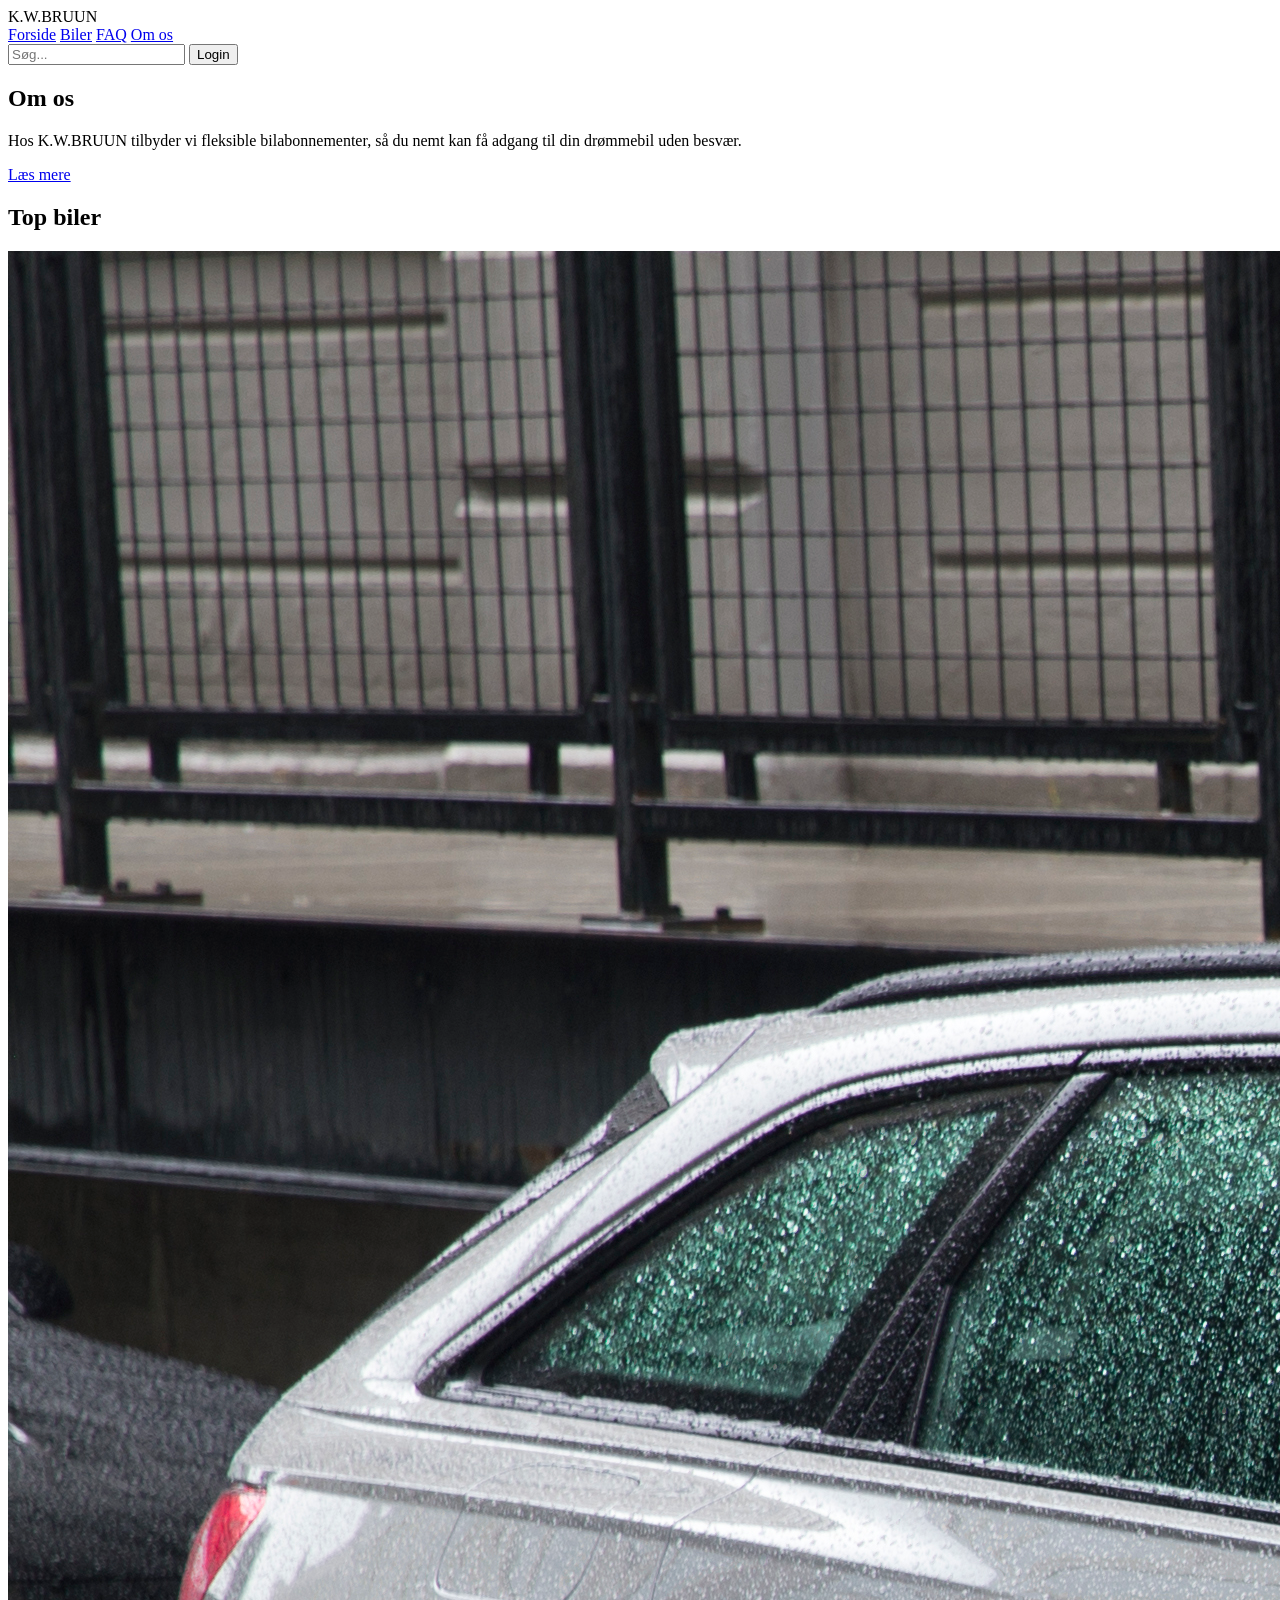
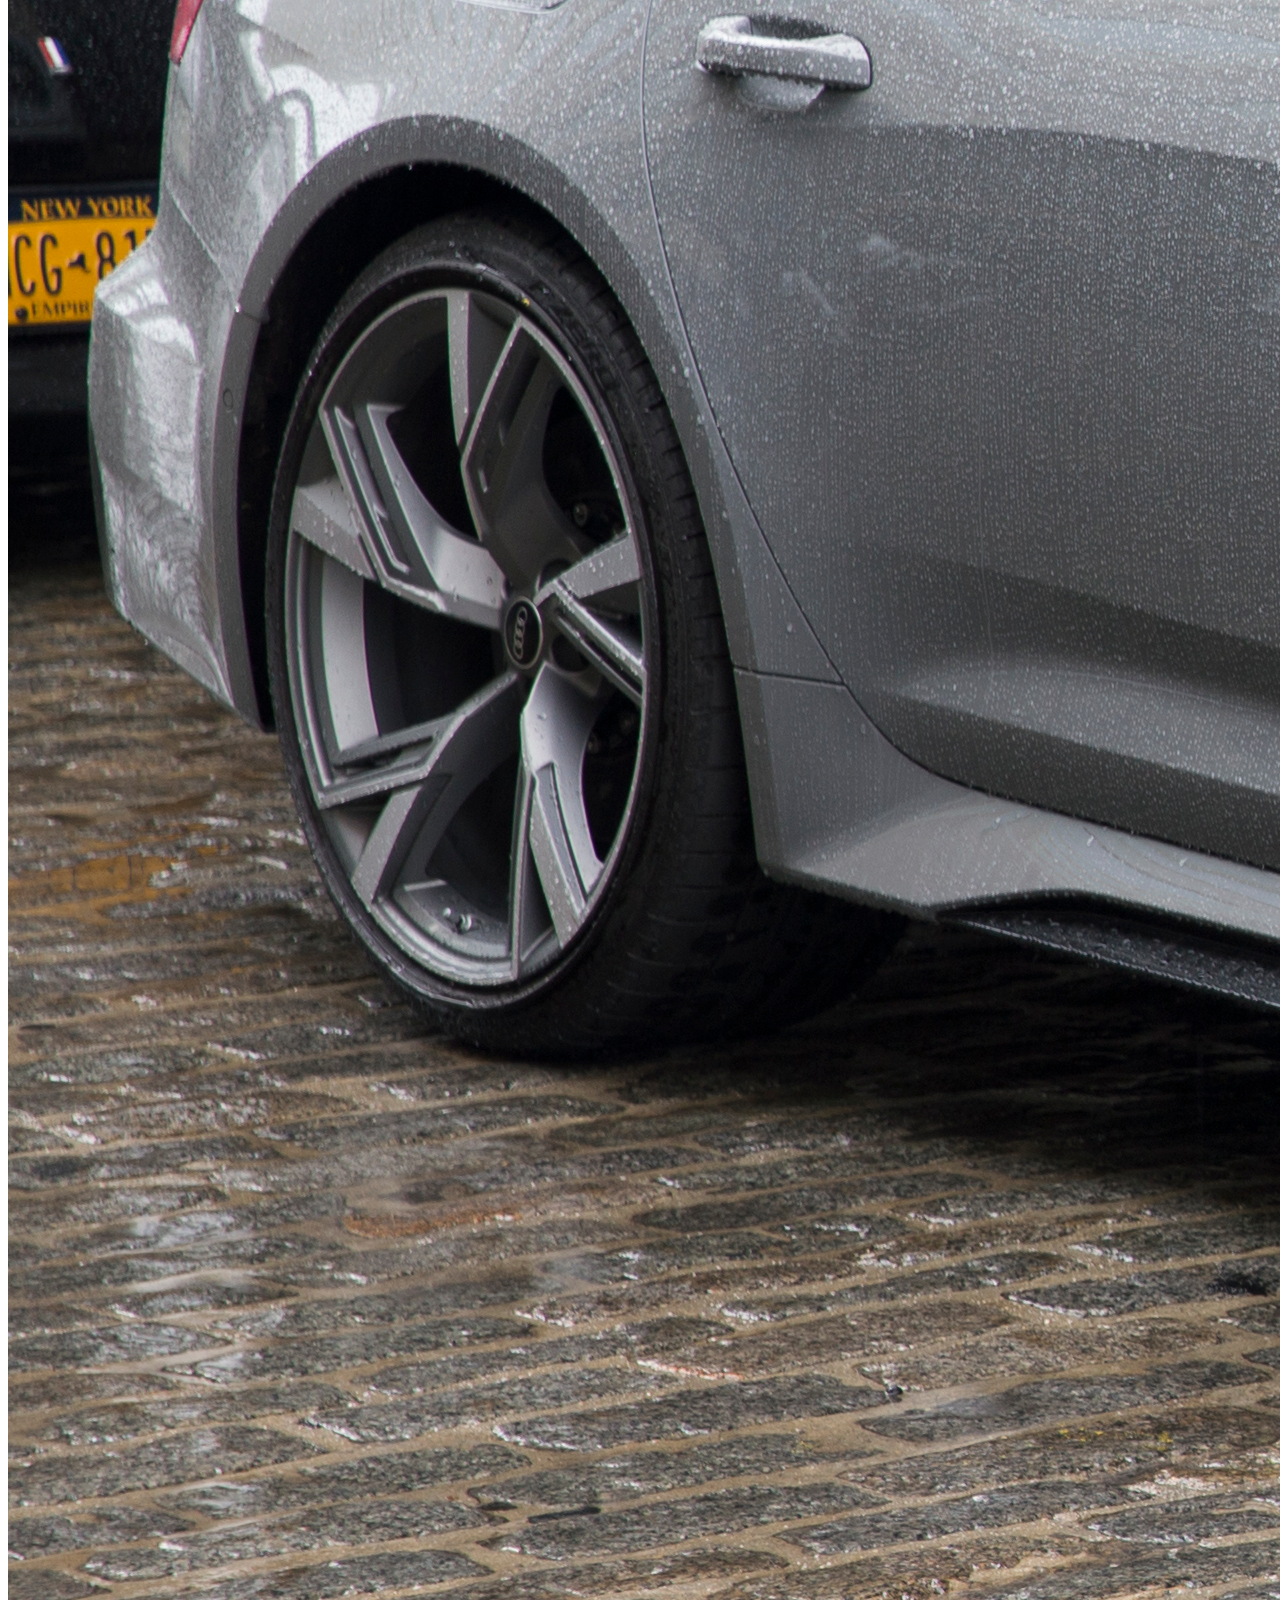
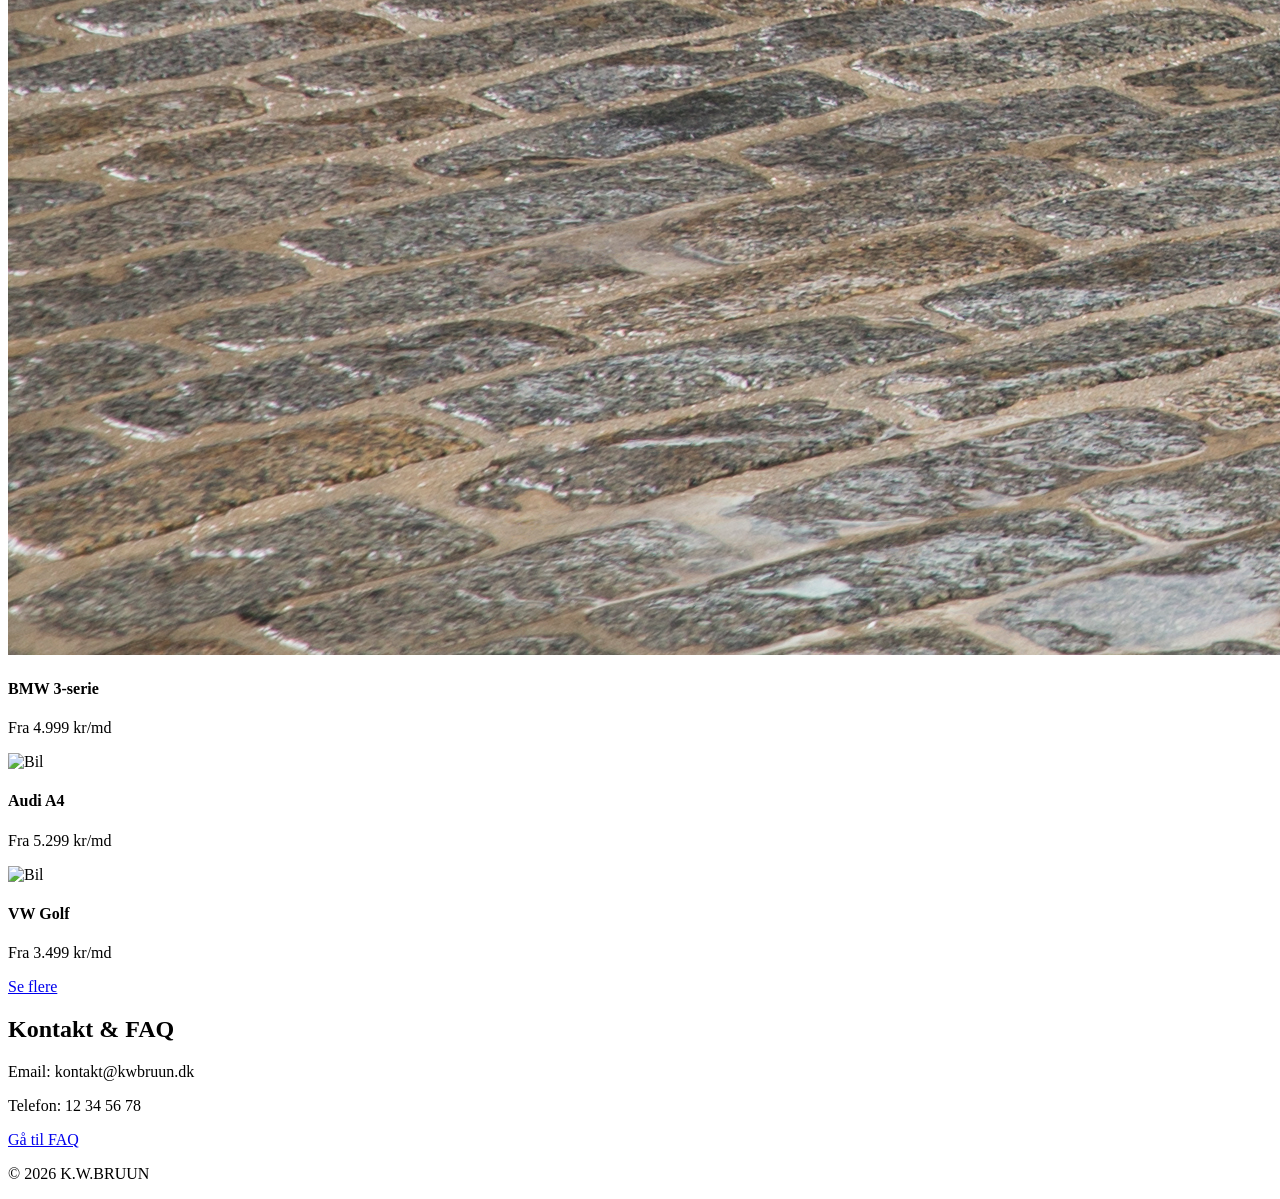
==== src/main/resources/templates/index.html @ f574a7d2 "hejsa" ====
<!DOCTYPE html>
<html lang="da">
<head>
    <meta charset="UTF-8">
    <title>K.W.BRUUN - Forside</title>
    <link rel="stylesheet" href="/static/style.css">
    <meta name="viewport" content="width=device-width, initial-scale=1.0">


</head>

<body>


<!-- HEADER -->
<header>
    <div class="logo">K.W.BRUUN</div>

    <nav>
        <a href="index.html">Forside</a>
        <a href="biler.html">Biler</a>
        <a href="faq.html">FAQ</a>
        <a href="omos.html">Om os</a>
    </nav>

    <div class="right-section">
        <input type="text" placeholder="Søg..." class="search-box">
        <a href="login.html">
            <button class="login-btn">Login</button>
        </a>
    </div>
</header>

<!-- OM OS PREVIEW -->
<section>
    <h2>Om os</h2>
    <p>
        Hos K.W.BRUUN tilbyder vi fleksible bilabonnementer, så du nemt kan få adgang til din drømmebil uden besvær.
    </p>
    <a href="omos.html" class="btn">Læs mere</a>
</section>

<!-- TOP BILER -->
<section>
    <h2>Top biler</h2>

    <div class="cars">
        <div class="car-card">
            <img src="images/AudiRS6.jpg" alt="Bil">
            <h4>BMW 3-serie</h4>
            <p>Fra 4.999 kr/md</p>
        </div>

        <div class="car-card">
            <img src="https://via.placeholder.com/200x120" alt="Bil">
            <h4>Audi A4</h4>
            <p>Fra 5.299 kr/md</p>
        </div>

        <div class="car-card">
            <img src="https://via.placeholder.com/200x120" alt="Bil">
            <h4>VW Golf</h4>
            <p>Fra 3.499 kr/md</p>
        </div>
    </div>

    <a href="biler.html" class="btn">Se flere</a>
</section>

<!-- KONTAKT + FAQ -->
<section>
    <h2>Kontakt & FAQ</h2>
    <p>Email: kontakt@kwbruun.dk</p>
    <p>Telefon: 12 34 56 78</p>

    <a href="faq.html" class="btn">Gå til FAQ</a>
</section>

<!-- FOOTER -->
<footer>
    <p>© 2026 K.W.BRUUN</p>
</footer>

</body>
</html>
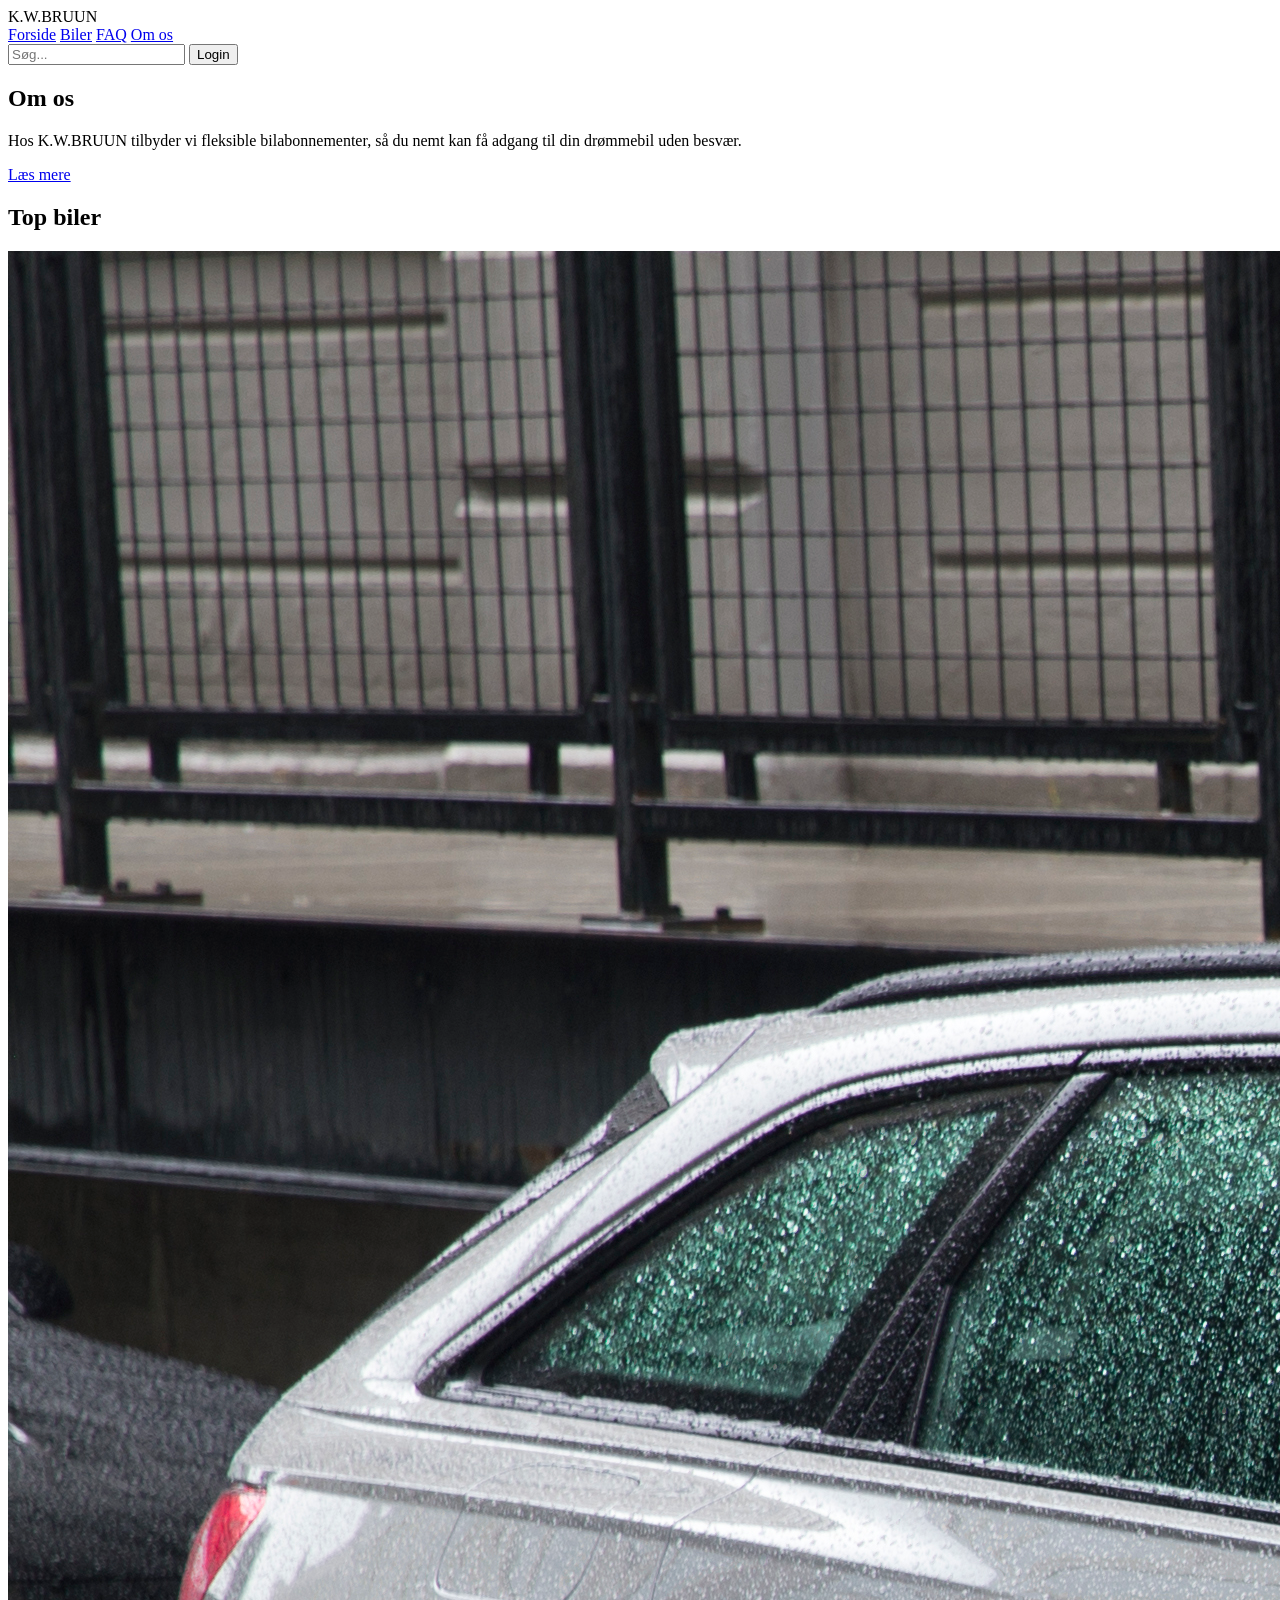
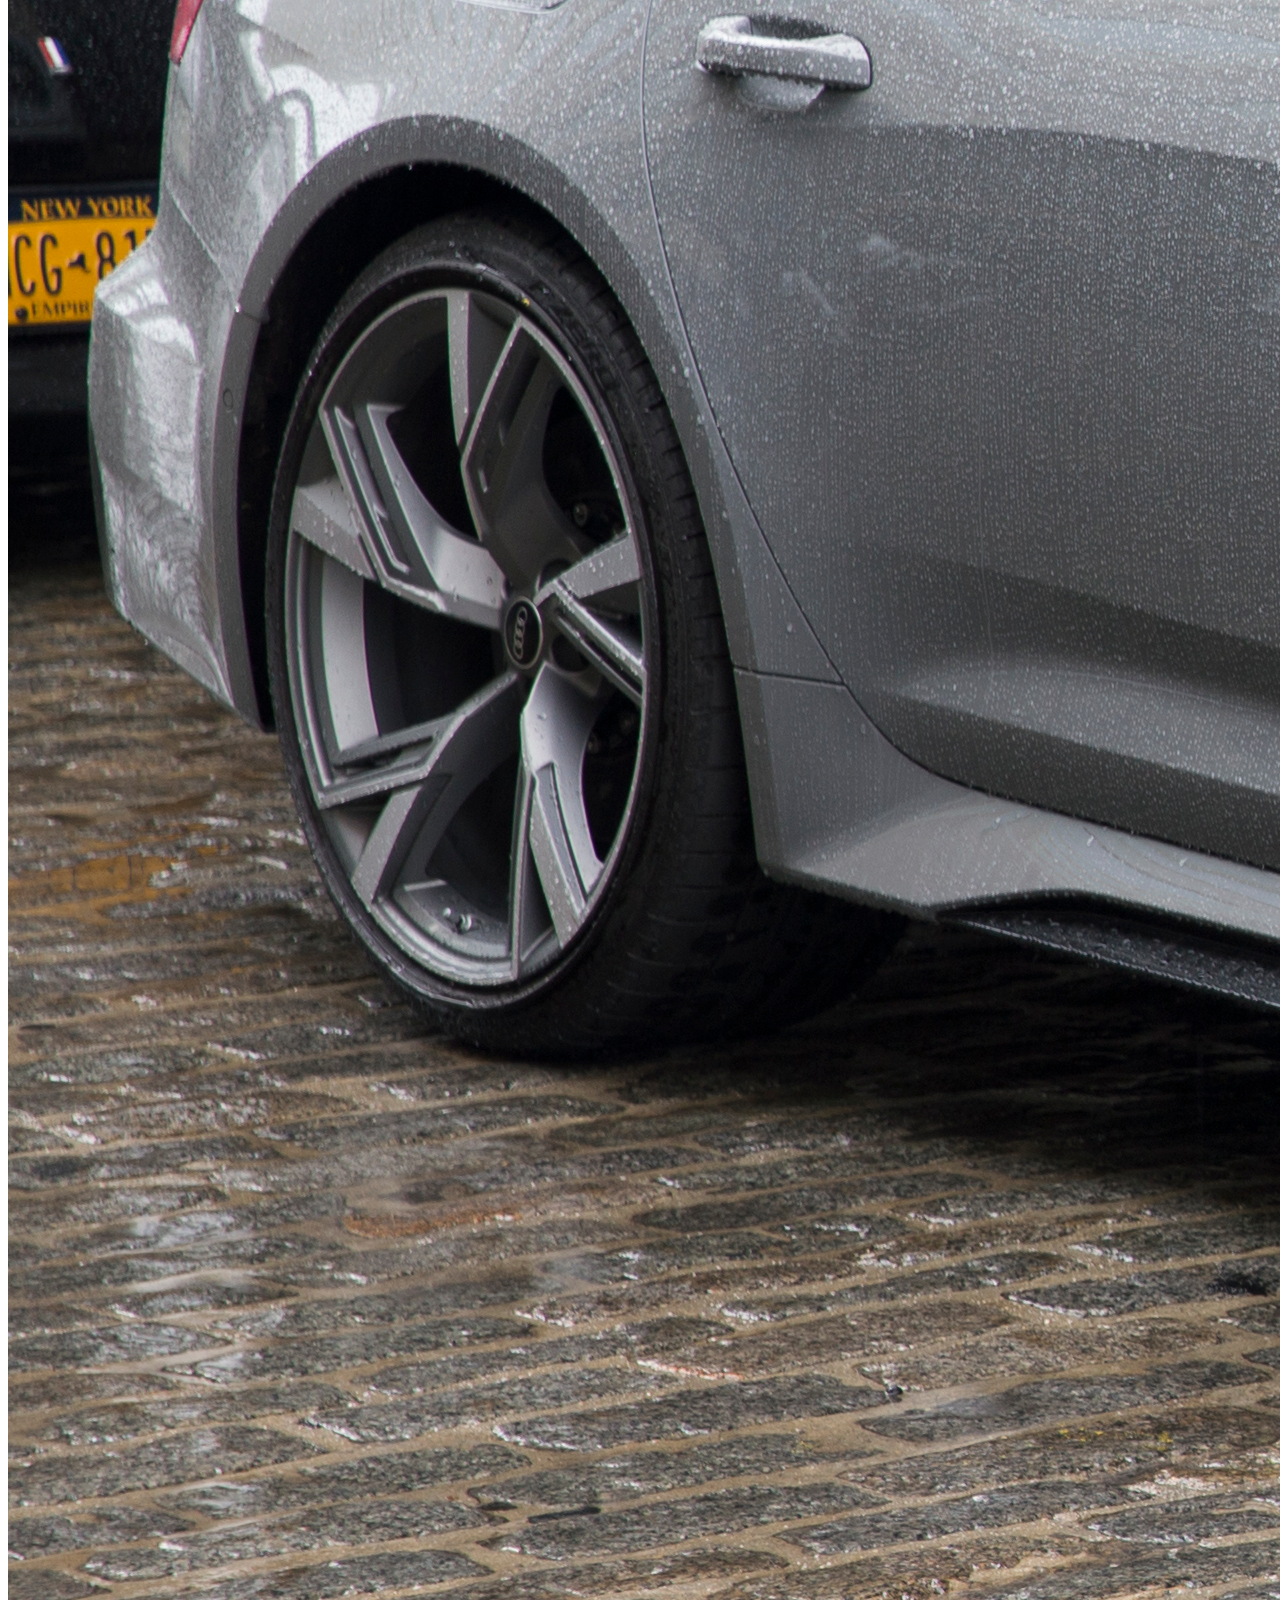
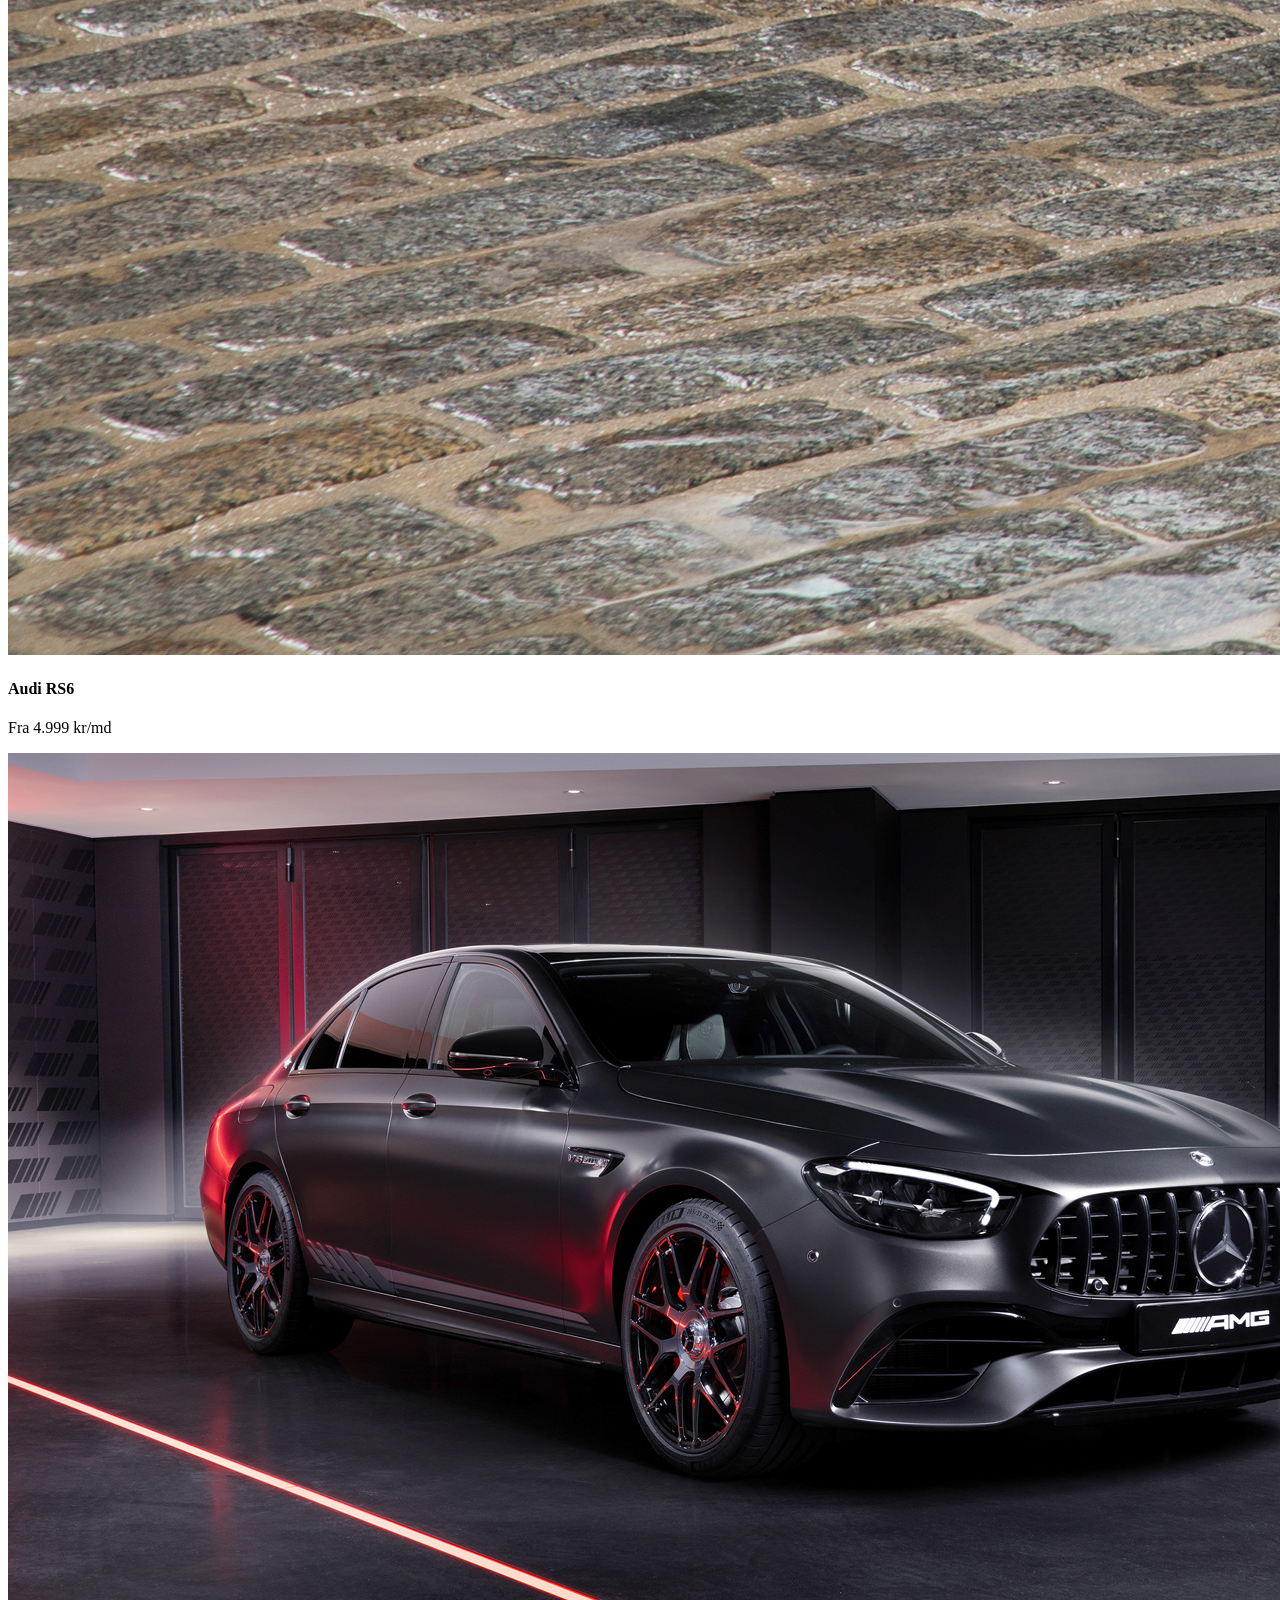
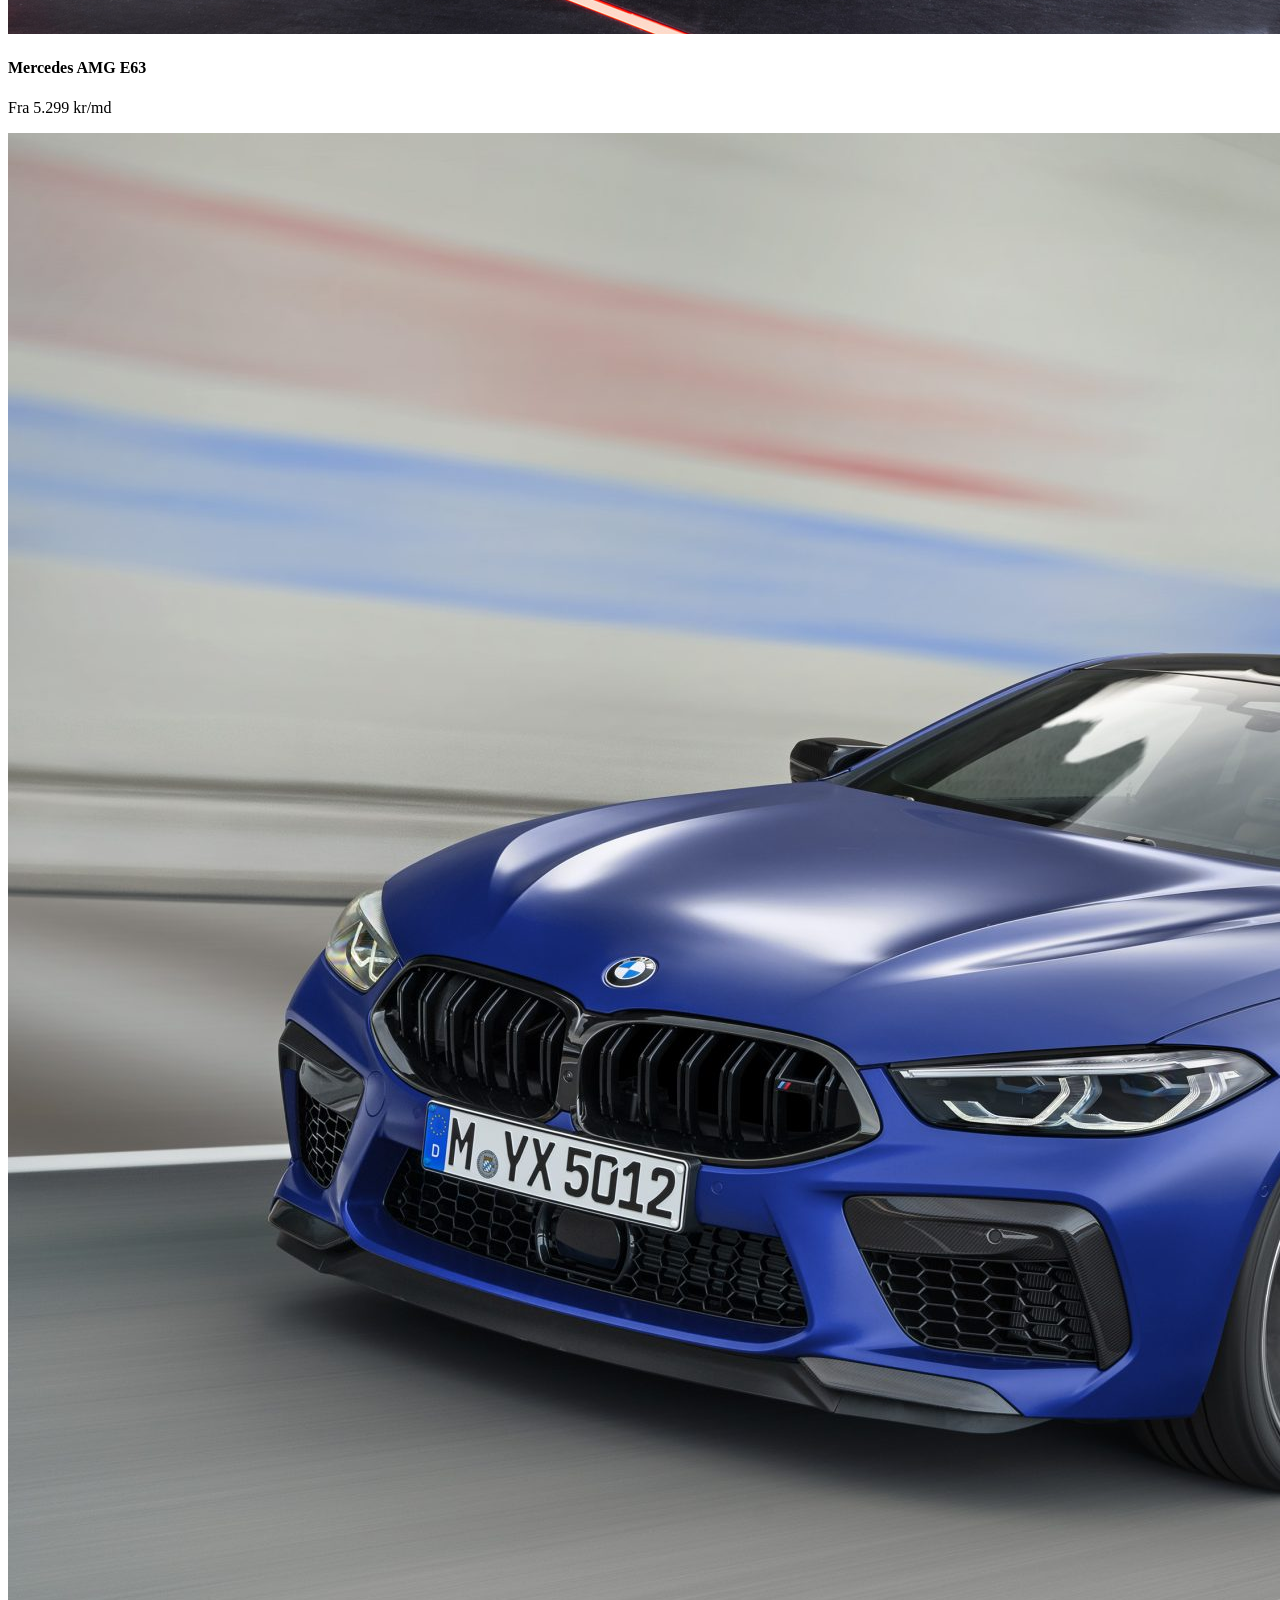
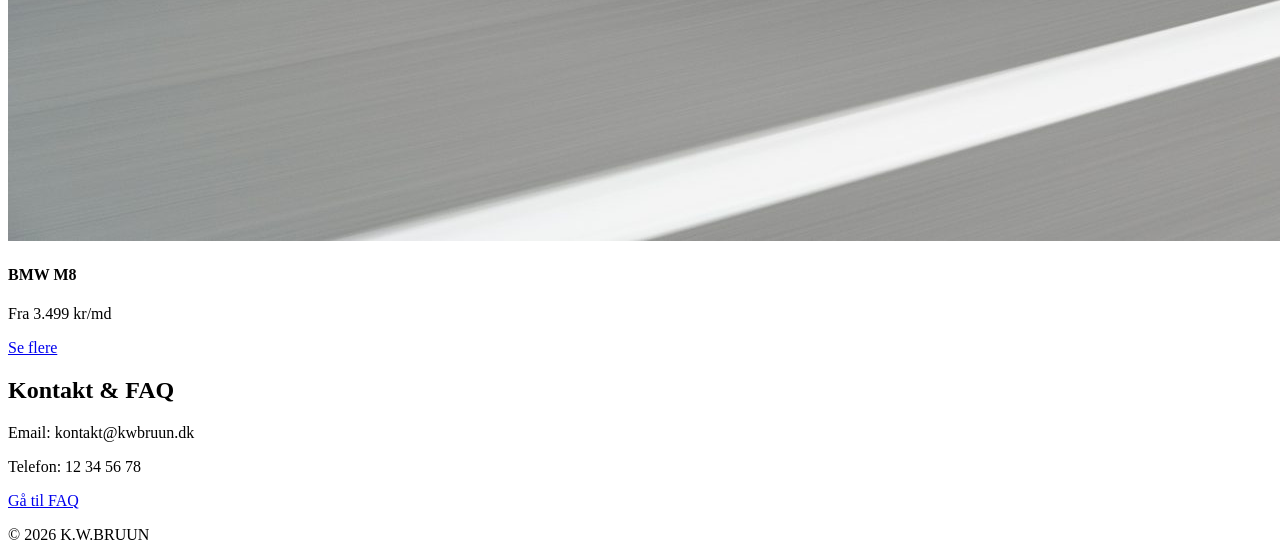
==== commit 928c7901: "hejsa" ====
--- a/src/main/resources/templates/index.html
+++ b/src/main/resources/templates/index.html
@@ -47,24 +47,24 @@
     <div class="cars">
         <div class="car-card">
             <img src="images/AudiRS6.jpg" alt="Bil">
-            <h4>BMW 3-serie</h4>
+            <h4>Audi RS6</h4>
             <p>Fra 4.999 kr/md</p>
         </div>
 
         <div class="car-card">
-            <img src="https://via.placeholder.com/200x120" alt="Bil">
-            <h4>Audi A4</h4>
+            <img src="images/Mercedes%20AMG%20E63.jpg" alt="Bil">
+            <h4>Mercedes AMG E63</h4>
             <p>Fra 5.299 kr/md</p>
         </div>
 
         <div class="car-card">
-            <img src="https://via.placeholder.com/200x120" alt="Bil">
-            <h4>VW Golf</h4>
+            <img src="images/BMW%20M8.jpg" alt="Bil">
+            <h4>BMW M8</h4>
             <p>Fra 3.499 kr/md</p>
         </div>
     </div>
 
-    <a href="biler.html" class="btn">Se flere</a>
+    <a href="BilBibliotek.html" class="btn">Se flere</a>
 </section>
 
 <!-- KONTAKT + FAQ -->
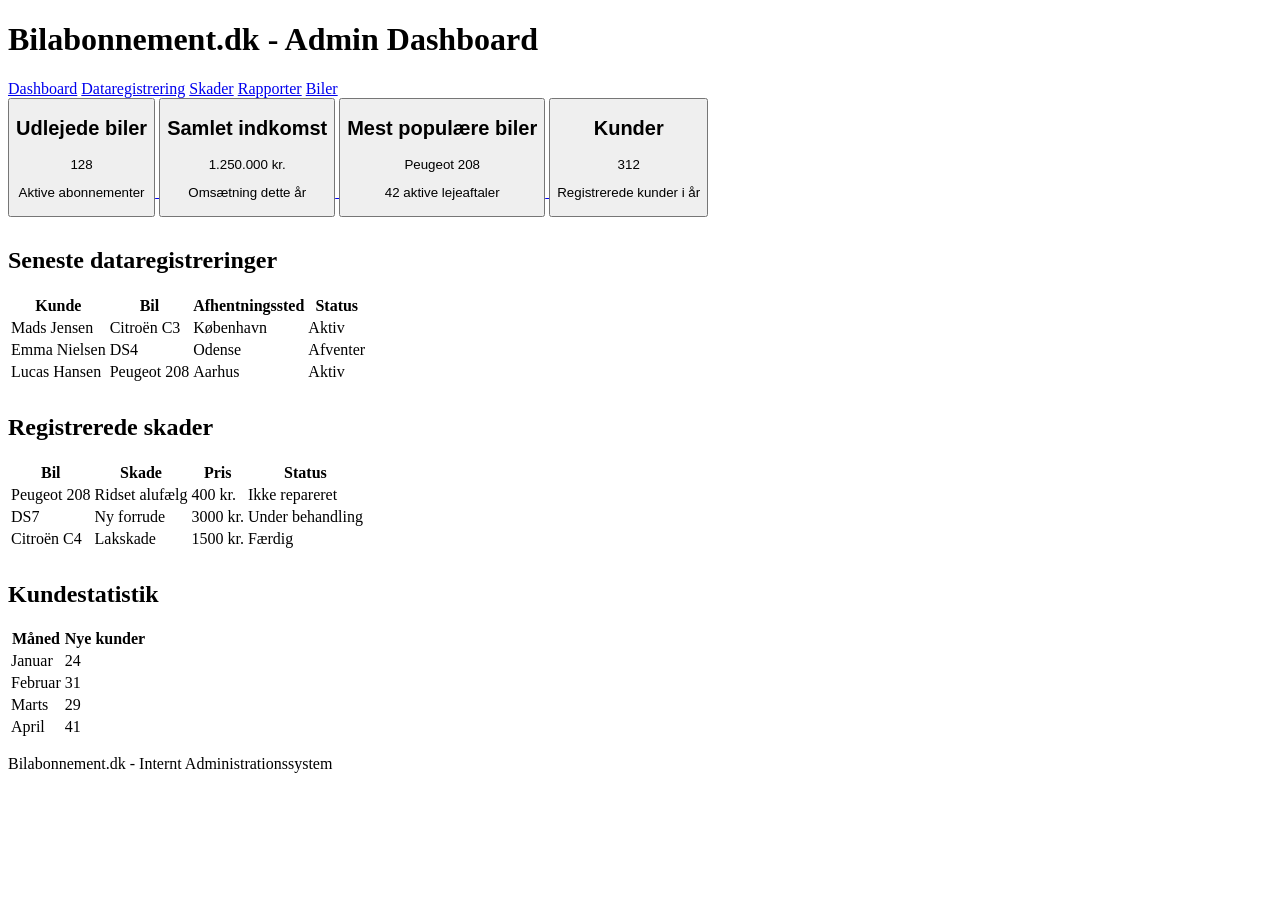
==== commit add55eb8: "hejsa" ====
--- a/src/main/resources/templates/index.html
+++ b/src/main/resources/templates/index.html
@@ -2,83 +2,218 @@
 <html lang="da">
 <head>
     <meta charset="UTF-8">
-    <title>K.W.BRUUN - Forside</title>
     <link rel="stylesheet" href="/static/style.css">
     <meta name="viewport" content="width=device-width, initial-scale=1.0">
 
+    <title>Bilabonnement Admin Dashboard</title>
+
+
 
 </head>
 
 <body>
 
-
-<!-- HEADER -->
 <header>
-    <div class="logo">K.W.BRUUN</div>
+
+    <h1>Bilabonnement.dk - Admin Dashboard</h1>
 
     <nav>
-        <a href="index.html">Forside</a>
-        <a href="biler.html">Biler</a>
-        <a href="faq.html">FAQ</a>
-        <a href="omos.html">Om os</a>
+        <a href="index.html">Dashboard</a>
+        <a href="dataregistrering.html">Dataregistrering</a>
+        <a href="skader.html">Skader</a>
+        <a href="rapporter.html">Rapporter</a>
+        <a href="#">Biler</a>
     </nav>
 
-    <div class="right-section">
-        <input type="text" placeholder="Søg..." class="search-box">
-        <a href="login.html">
-            <button class="login-btn">Login</button>
-        </a>
-    </div>
 </header>
 
-<!-- OM OS PREVIEW -->
-<section>
-    <h2>Om os</h2>
-    <p>
-        Hos K.W.BRUUN tilbyder vi fleksible bilabonnementer, så du nemt kan få adgang til din drømmebil uden besvær.
-    </p>
-    <a href="omos.html" class="btn">Læs mere</a>
-</section>
-
-<!-- TOP BILER -->
-<section>
-    <h2>Top biler</h2>
-
-    <div class="cars">
-        <div class="car-card">
-            <img src="images/AudiRS6.jpg" alt="Bil">
-            <h4>Audi RS6</h4>
-            <p>Fra 4.999 kr/md</p>
-        </div>
-
-        <div class="car-card">
-            <img src="images/Mercedes%20AMG%20E63.jpg" alt="Bil">
-            <h4>Mercedes AMG E63</h4>
-            <p>Fra 5.299 kr/md</p>
-        </div>
-
-        <div class="car-card">
-            <img src="images/BMW%20M8.jpg" alt="Bil">
-            <h4>BMW M8</h4>
-            <p>Fra 3.499 kr/md</p>
-        </div>
-    </div>
-
-    <a href="BilBibliotek.html" class="btn">Se flere</a>
-</section>
-
-<!-- KONTAKT + FAQ -->
-<section>
-    <h2>Kontakt & FAQ</h2>
-    <p>Email: kontakt@kwbruun.dk</p>
-    <p>Telefon: 12 34 56 78</p>
-
-    <a href="faq.html" class="btn">Gå til FAQ</a>
-</section>
-
-<!-- FOOTER -->
+<div class="container">
+
+    <div class="dashboard">
+
+        <!-- Antal udlejede biler -->
+        <a href="udlejedeBiler.html">
+            <button>
+        <div class="card">
+
+            <h2>Udlejede biler</h2>
+
+            <p class="big-number">128</p>
+
+            <p>Aktive abonnementer</p>
+
+        </div>
+            </button>
+        </a>
+
+        <!-- Samlet indkomst -->
+        <a href="indkomst.html">
+            <button>
+        <div class="card">
+
+            <h2>Samlet indkomst</h2>
+
+            <p class="big-number">1.250.000 kr.</p>
+
+            <p>Omsætning dette år</p>
+
+        </div>
+            </button>
+        </a>
+        
+
+        <!-- Mest populære bil -->
+        <a href="MestPopulæreBiler.html">
+        <button>
+        <div class="card">
+
+            <h2>Mest populære biler</h2>
+
+            <p class="big-number">Peugeot 208</p>
+
+            <p>42 aktive lejeaftaler</p>
+
+        </div>
+        </button>
+        </a>
+
+        <!-- Kunder -->
+        <a href="kunder.html">
+            <button>
+        <div class="card">
+
+            <h2>Kunder</h2>
+
+            <p class="big-number">312</p>
+
+            <p>Registrerede kunder i år</p>
+
+        </div>
+            </button>
+        </a>
+
+    </div>
+
+    <!-- Dataregistrering -->
+    <div class="card" style="margin-top: 30px;">
+
+        <h2>Seneste dataregistreringer</h2>
+
+        <table>
+
+            <tr>
+                <th>Kunde</th>
+                <th>Bil</th>
+                <th>Afhentningssted</th>
+                <th>Status</th>
+            </tr>
+
+            <tr>
+                <td>Mads Jensen</td>
+                <td>Citroën C3</td>
+                <td>København</td>
+                <td>Aktiv</td>
+            </tr>
+
+            <tr>
+                <td>Emma Nielsen</td>
+                <td>DS4</td>
+                <td>Odense</td>
+                <td>Afventer</td>
+            </tr>
+
+            <tr>
+                <td>Lucas Hansen</td>
+                <td>Peugeot 208</td>
+                <td>Aarhus</td>
+                <td>Aktiv</td>
+            </tr>
+
+        </table>
+
+    </div>
+
+    <!-- Skader -->
+    <div class="card" style="margin-top: 30px;">
+
+        <h2>Registrerede skader</h2>
+
+        <table>
+
+            <tr>
+                <th>Bil</th>
+                <th>Skade</th>
+                <th>Pris</th>
+                <th>Status</th>
+            </tr>
+
+            <tr>
+                <td>Peugeot 208</td>
+                <td>Ridset alufælg</td>
+                <td>400 kr.</td>
+                <td>Ikke repareret</td>
+            </tr>
+
+            <tr>
+                <td>DS7</td>
+                <td>Ny forrude</td>
+                <td>3000 kr.</td>
+                <td>Under behandling</td>
+            </tr>
+
+            <tr>
+                <td>Citroën C4</td>
+                <td>Lakskade</td>
+                <td>1500 kr.</td>
+                <td>Færdig</td>
+            </tr>
+
+        </table>
+
+    </div>
+
+    <!-- Statistik -->
+    <div class="card" style="margin-top: 30px;">
+
+        <h2>Kundestatistik</h2>
+
+        <table>
+
+            <tr>
+                <th>Måned</th>
+                <th>Nye kunder</th>
+            </tr>
+
+            <tr>
+                <td>Januar</td>
+                <td>24</td>
+            </tr>
+
+            <tr>
+                <td>Februar</td>
+                <td>31</td>
+            </tr>
+
+            <tr>
+                <td>Marts</td>
+                <td>29</td>
+            </tr>
+
+            <tr>
+                <td>April</td>
+                <td>41</td>
+            </tr>
+
+        </table>
+
+    </div>
+
+</div>
+
 <footer>
-    <p>© 2026 K.W.BRUUN</p>
+
+    <p>Bilabonnement.dk - Internt Administrationssystem</p>
+
 </footer>
 
 </body>
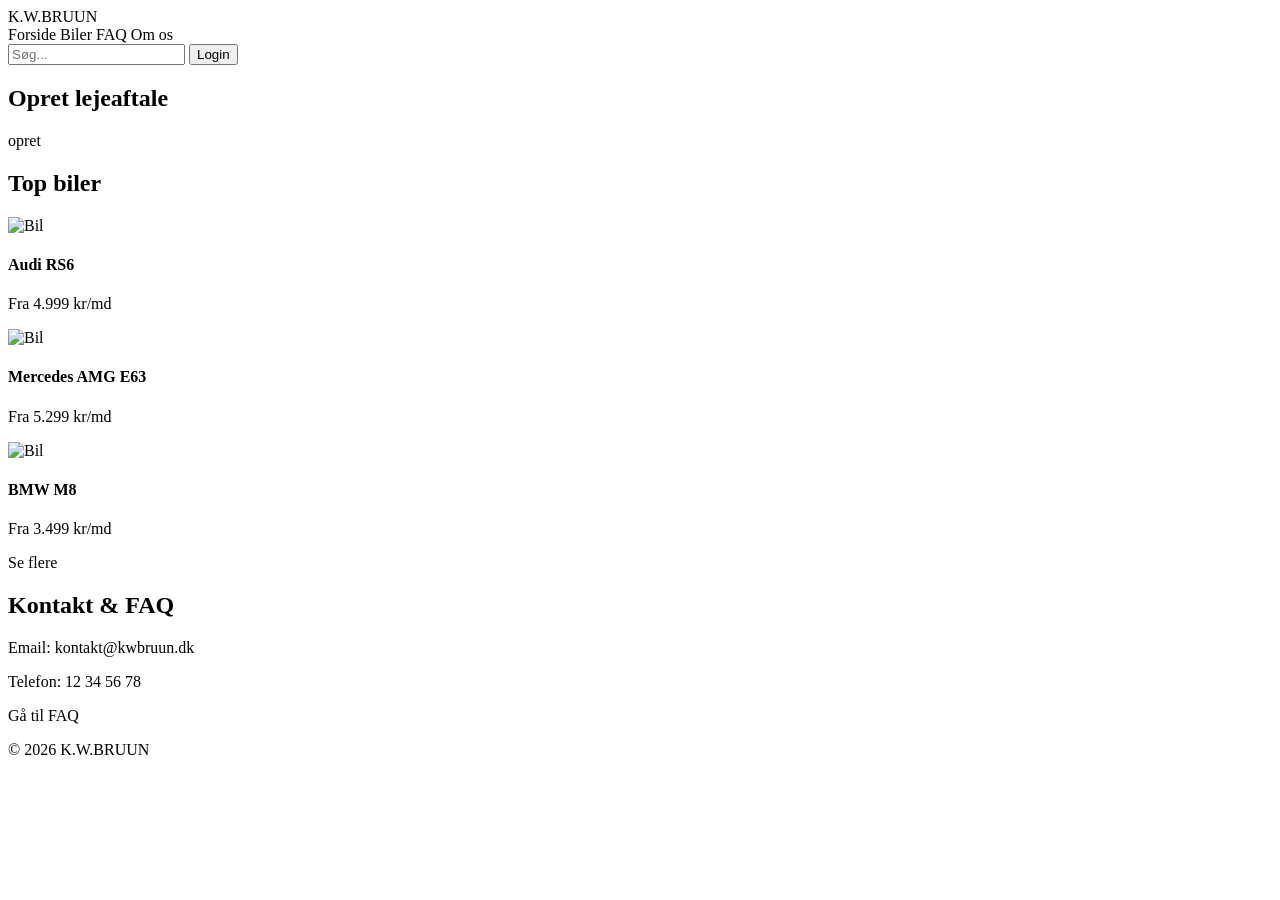
==== commit 12d82561: "hejsa" ====
--- a/src/main/resources/templates/index.html
+++ b/src/main/resources/templates/index.html
@@ -2,218 +2,80 @@
 <html lang="da">
 <head>
     <meta charset="UTF-8">
-    <link rel="stylesheet" href="/static/style.css">
+    <title>K.W.BRUUN - Forside</title>
+    <link rel="stylesheet" th:href="@{/style.css}">
     <meta name="viewport" content="width=device-width, initial-scale=1.0">
-
-    <title>Bilabonnement Admin Dashboard</title>
-
 
 
 </head>
 
 <body>
 
+
+<!-- HEADER -->
 <header>
-
-    <h1>Bilabonnement.dk - Admin Dashboard</h1>
+    <div class="logo">K.W.BRUUN</div>
 
     <nav>
-        <a href="index.html">Dashboard</a>
-        <a href="dataregistrering.html">Dataregistrering</a>
-        <a href="skader.html">Skader</a>
-        <a href="rapporter.html">Rapporter</a>
-        <a href="#">Biler</a>
+            <a th:href="@{/}">Forside</a>
+            <a th:href="@{/cars}">Biler</a>
+            <a th:href="@{/faq}">FAQ</a>
+            <a th:href="@{/om-os}">Om os</a>
     </nav>
 
+    <div class="right-section">
+        <input type="text" placeholder="Søg..." class="search-box">
+        <a th:href="@{/login}">
+            <button class="login-btn">Login</button>
+        </a>
+    </div>
 </header>
 
-<div class="container">
+<!-- OM OS PREVIEW -->
+<section>
+    <h2>Opret lejeaftale</h2>
+    <a th:href="@{lejeaftale}" class="btn">opret</a>
+</section>
 
-    <div class="dashboard">
+<!-- TOP BILER -->
+<section>
+    <h2>Top biler</h2>
 
-        <!-- Antal udlejede biler -->
-        <a href="udlejedeBiler.html">
-            <button>
-        <div class="card">
+    <div class="cars">
+        <div class="car-card">
+            <img src="images/AudiRS6.jpg" alt="Bil">
+            <h4>Audi RS6</h4>
+            <p>Fra 4.999 kr/md</p>
+        </div>
 
-            <h2>Udlejede biler</h2>
+        <div class="car-card">
+            <img src="images/Mercedes%20AMG%20E63.jpg" alt="Bil">
+            <h4>Mercedes AMG E63</h4>
+            <p>Fra 5.299 kr/md</p>
+        </div>
 
-            <p class="big-number">128</p>
-
-            <p>Aktive abonnementer</p>
-
+        <div class="car-card">
+            <img src="images/BMW%20M8.jpg" alt="Bil">
+            <h4>BMW M8</h4>
+            <p>Fra 3.499 kr/md</p>
         </div>
-            </button>
-        </a>
-
-        <!-- Samlet indkomst -->
-        <a href="indkomst.html">
-            <button>
-        <div class="card">
-
-            <h2>Samlet indkomst</h2>
-
-            <p class="big-number">1.250.000 kr.</p>
-
-            <p>Omsætning dette år</p>
-
-        </div>
-            </button>
-        </a>
-        
-
-        <!-- Mest populære bil -->
-        <a href="MestPopulæreBiler.html">
-        <button>
-        <div class="card">
-
-            <h2>Mest populære biler</h2>
-
-            <p class="big-number">Peugeot 208</p>
-
-            <p>42 aktive lejeaftaler</p>
-
-        </div>
-        </button>
-        </a>
-
-        <!-- Kunder -->
-        <a href="kunder.html">
-            <button>
-        <div class="card">
-
-            <h2>Kunder</h2>
-
-            <p class="big-number">312</p>
-
-            <p>Registrerede kunder i år</p>
-
-        </div>
-            </button>
-        </a>
-
     </div>
 
-    <!-- Dataregistrering -->
-    <div class="card" style="margin-top: 30px;">
+    <a th:href="@{cars}" class="btn">Se flere</a>
+</section>
 
-        <h2>Seneste dataregistreringer</h2>
+<!-- KONTAKT + FAQ -->
+<section>
+    <h2>Kontakt & FAQ</h2>
+    <p>Email: kontakt@kwbruun.dk</p>
+    <p>Telefon: 12 34 56 78</p>
 
-        <table>
+    <a th:href="@{faq}" class="btn">Gå til FAQ</a>
+</section>
 
-            <tr>
-                <th>Kunde</th>
-                <th>Bil</th>
-                <th>Afhentningssted</th>
-                <th>Status</th>
-            </tr>
-
-            <tr>
-                <td>Mads Jensen</td>
-                <td>Citroën C3</td>
-                <td>København</td>
-                <td>Aktiv</td>
-            </tr>
-
-            <tr>
-                <td>Emma Nielsen</td>
-                <td>DS4</td>
-                <td>Odense</td>
-                <td>Afventer</td>
-            </tr>
-
-            <tr>
-                <td>Lucas Hansen</td>
-                <td>Peugeot 208</td>
-                <td>Aarhus</td>
-                <td>Aktiv</td>
-            </tr>
-
-        </table>
-
-    </div>
-
-    <!-- Skader -->
-    <div class="card" style="margin-top: 30px;">
-
-        <h2>Registrerede skader</h2>
-
-        <table>
-
-            <tr>
-                <th>Bil</th>
-                <th>Skade</th>
-                <th>Pris</th>
-                <th>Status</th>
-            </tr>
-
-            <tr>
-                <td>Peugeot 208</td>
-                <td>Ridset alufælg</td>
-                <td>400 kr.</td>
-                <td>Ikke repareret</td>
-            </tr>
-
-            <tr>
-                <td>DS7</td>
-                <td>Ny forrude</td>
-                <td>3000 kr.</td>
-                <td>Under behandling</td>
-            </tr>
-
-            <tr>
-                <td>Citroën C4</td>
-                <td>Lakskade</td>
-                <td>1500 kr.</td>
-                <td>Færdig</td>
-            </tr>
-
-        </table>
-
-    </div>
-
-    <!-- Statistik -->
-    <div class="card" style="margin-top: 30px;">
-
-        <h2>Kundestatistik</h2>
-
-        <table>
-
-            <tr>
-                <th>Måned</th>
-                <th>Nye kunder</th>
-            </tr>
-
-            <tr>
-                <td>Januar</td>
-                <td>24</td>
-            </tr>
-
-            <tr>
-                <td>Februar</td>
-                <td>31</td>
-            </tr>
-
-            <tr>
-                <td>Marts</td>
-                <td>29</td>
-            </tr>
-
-            <tr>
-                <td>April</td>
-                <td>41</td>
-            </tr>
-
-        </table>
-
-    </div>
-
-</div>
-
+<!-- FOOTER -->
 <footer>
-
-    <p>Bilabonnement.dk - Internt Administrationssystem</p>
-
+    <p>© 2026 K.W.BRUUN</p>
 </footer>
 
 </body>
